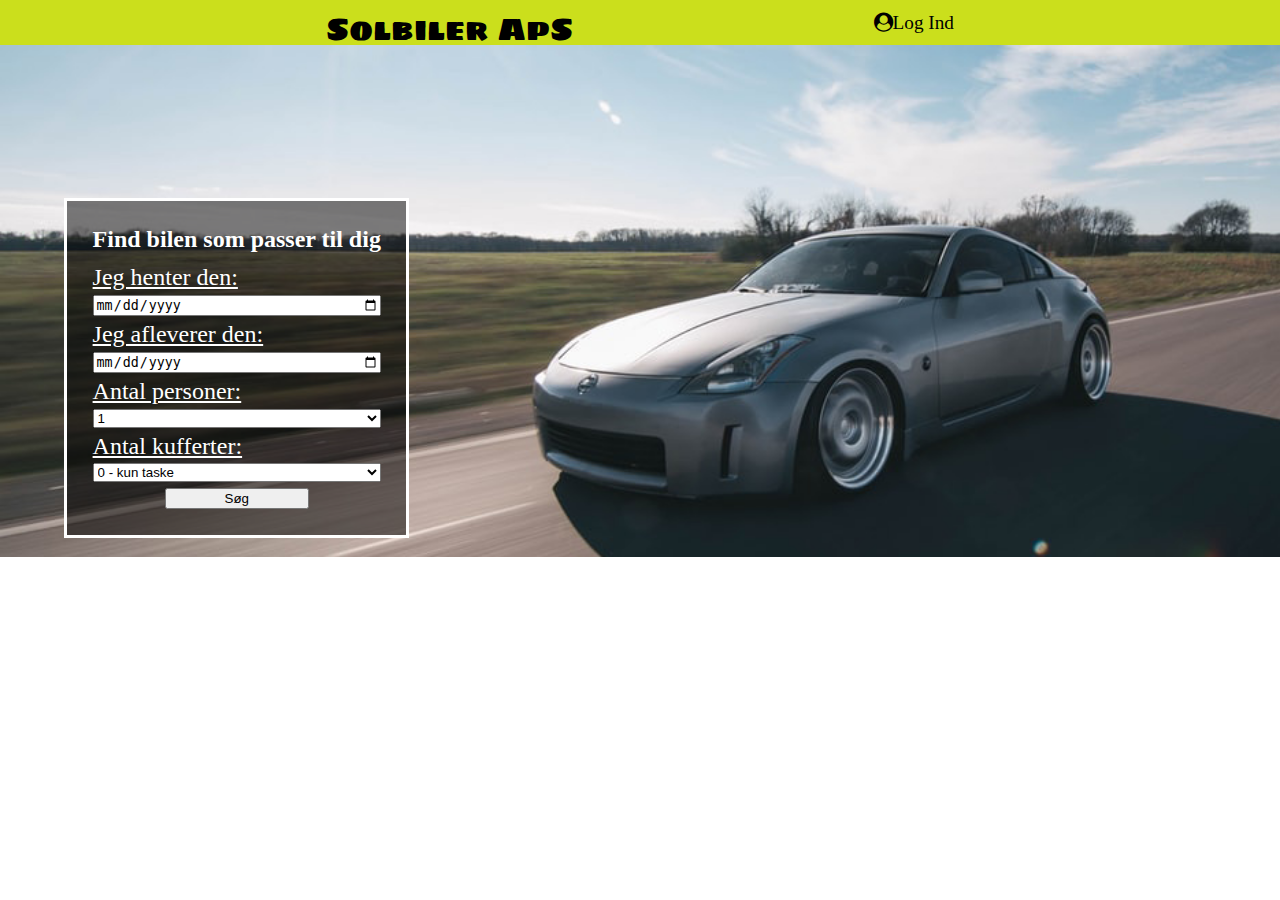
==== solbiler/index.html @ e544340b "Changed to SCSS Added New Pages and Javascript" ====
<!DOCTYPE html>
<html lang="da">
  <head>
    <meta charset="UTF-8" />
    <title>Lej en bil | Solbiler ApS</title>
    <meta name="keywords" content="" />
    <meta name="description" content="" />
    <meta http-equiv="X-UA-Compatible" content="IE=edge" />
    <meta name="robots" content="noindex, nofollow" />
    <meta name="viewport" content="width=device-width, initial-scale=1.0" />
    <link href="css/reset.css" rel="stylesheet" />
    <link href="css/style.css" rel="stylesheet" />
    <link
      rel="stylesheet"
      href="https://cdnjs.cloudflare.com/ajax/libs/font-awesome/4.7.0/css/font-awesome.min.css"
    />
    <link rel="preconnect" href="https://fonts.googleapis.com" />
    <link rel="preconnect" href="https://fonts.gstatic.com" crossorigin />
    <link
      href="https://fonts.googleapis.com/css2?family=Sigmar+One&display=swap"
      rel="stylesheet"
    />
  </head>
  <body>
    <header>
      <div id="banner">
        <h1>Solbiler ApS</h1>
        <div id="login">
          <i class="fa fa-user-circle"></i>
          <p>Log Ind</p>
        </div>
      </div>
    </header>
    <main id="page__index">
      <div id="head1">
        <div id="forsidetop">
          <form id="soegbil">
            <h2>Find bilen som passer til dig</h2>

            <label for="start">Jeg henter den:</label>
            <input type="date" id="start" name="trip-start" required />
            <label for="slut">Jeg afleverer den:</label>
            <input type="date" id="slut" name="trip-end" required />

            <label for="persons">Antal personer:</label>
            <select id="persons" name="persons">
              <option value="1">1</option>
              <option value="2">2</option>
              <option value="3">3</option>
              <option value="4">4</option>
              <option value="5">5</option>
              <option value="6">6</option>
              <option value="7">7</option>
            </select>

            <label for="baggage">Antal kufferter:</label>
            <select id="baggage" name="baggage">
              <option value="0">0 - kun taske</option>
              <option value="1">1 kuffert</option>
              <option value="2">2 kufferter</option>
              <option value="3">3 kufferter</option>
              <option value="4">4 kufferter</option>
            </select>

            <button id="soegbilknap" type="submit">Søg</button>
          </form>
        </div>
      </div>
      <div id="output" class="fleksboks"></div>
      <template id="biler_output">
        <figure class="figur">
          <img class="bilbillede" />
          <div class="model"></div>
          <div class="bilinfo">
            <div class="kategori">Kategori:&nbsp;</div>
            <div class="personer">Max personer:&nbsp;</div>
            <div class="kufferter">Kufferter:&nbsp;</div>
          </div>
          <div class="prisogbook">
            <div class="pris">DKK&nbsp;</div>
            <button class="bookknap">Book nu</button>
          </div>
        </figure>
      </template>
    </main>
    <footer></footer>
    <script src="js/javascript.js"></script>
  </body>
</html>
---- solbiler/css/style.css ----
/* Eric Meyer's CSS Reset */
html,
body,
div,
span,
applet,
object,
iframe,
h1,
h2,
h3,
h4,
h5,
h6,
p,
blockquote,
pre,
a,
abbr,
acronym,
address,
big,
cite,
code,
del,
dfn,
em,
img,
ins,
kbd,
q,
s,
samp,
small,
strike,
strong,
sub,
sup,
tt,
var,
b,
u,
i,
center,
dl,
dt,
dd,
ol,
ul,
li,
fieldset,
form,
label,
legend,
table,
caption,
tbody,
tfoot,
thead,
tr,
th,
td,
article,
aside,
canvas,
details,
embed,
figure,
figcaption,
footer,
header,
hgroup,
menu,
nav,
output,
ruby,
section,
summary,
time,
mark,
audio,
video {
  margin: 0;
  padding: 0;
  border: 0;
  font-size: 100%;
  font: inherit;
  vertical-align: baseline;
}

/* HTML5 display-role reset for older browsers */
article,
aside,
details,
figcaption,
figure,
footer,
header,
hgroup,
menu,
nav,
section {
  display: block;
}

body {
  line-height: 1;
}

ol,
ul {
  list-style: none;
}

blockquote,
q {
  quotes: none;
}

blockquote:before,
blockquote:after,
q:before,
q:after {
  content: "";
  content: none;
}

table {
  border-collapse: collapse;
  border-spacing: 0;
}

/* End of Eric Meyer's CSS Reset */
header #banner {
  background-color: #cbdf1c;
  display: -webkit-box;
  display: -ms-flexbox;
  display: flex;
  -webkit-box-pack: space-evenly;
      -ms-flex-pack: space-evenly;
          justify-content: space-evenly;
}

header .fa fa-user-circle {
  text-align: center;
}

header #banner h1 {
  font-family: "Sigmar One", cursive;
  font-size: 2em;
  margin-left: 2%;
  padding-top: 1%;
}

header #login {
  display: -webkit-inline-box;
  display: -ms-inline-flexbox;
  display: inline-flex;
  text-align: right;
  margin-right: 2%;
  padding-top: 1%;
  font-size: 1.2em;
}

header #head1 {
  position: relative;
}

#page__index #forsidetop {
  width: 100%;
  background-image: url(../images/bilisolen.jpg);
  background-size: cover;
  padding-top: 40%;
  height: 0;
  background-repeat: no-repeat;
  position: relative;
}

#page__index #soegbil {
  display: -webkit-box;
  display: -ms-flexbox;
  display: flex;
  -webkit-box-orient: vertical;
  -webkit-box-direction: normal;
      -ms-flex-direction: column;
          flex-direction: column;
  border: 3px solid white;
  padding: 1% 2% 0 2%;
  color: white;
  font-size: 1.5em;
  background: rgba(0, 0, 0, 0.5);
  height: auto;
  position: absolute;
  left: 5%;
  top: 30%;
}

#page__index #soegbil h2 {
  text-align: center;
  margin-bottom: 5%;
  font-weight: bold;
}

#page__index #soegbilknap {
  margin: 0 25% 0 25%;
  width: 50%;
}

#page__index .personogkuffert {
  text-align: center;
}

#page__index .figur {
  margin: 2% 10% 0 10%;
  border: 2px solid black;
  display: -webkit-box;
  display: -ms-flexbox;
  display: flex;
  -webkit-box-pack: space-evenly;
      -ms-flex-pack: space-evenly;
          justify-content: space-evenly;
  -webkit-box-align: center;
      -ms-flex-align: center;
          align-items: center;
  background: rgba(0, 0, 0, 0.5);
}

#page__index .bilbillede {
  width: 20%;
}

#page__index .model {
  font-size: 2em;
  text-align: center;
  font-weight: bold;
}

#page__index form#soegbil {
  padding: 2%;
}

#page__index #soegbil label {
  text-decoration: underline;
}

#page__index .pris {
  font-size: 2em;
  color: red;
  font-weight: bold;
  text-decoration: underline;
  -webkit-text-decoration-color: black;
          text-decoration-color: black;
}

#page__index .bookknap {
  margin-top: 20%;
  font-size: 1.5em;
  font-weight: bold;
  background-color: #4d4505;
  color: white;
  cursor: pointer;
}

#page__index .bookknap:hover {
  background-color: #fad60a;
  color: black;
  -webkit-transform: scale(1.1);
          transform: scale(1.1);
  -webkit-transition: background-color 10s ease, color 5s, -webkit-transform 0.3s;
  transition: background-color 10s ease, color 5s, -webkit-transform 0.3s;
  transition: transform 0.3s, background-color 10s ease, color 5s;
  transition: transform 0.3s, background-color 10s ease, color 5s, -webkit-transform 0.3s;
}

#page__index input {
  margin: 2% 0 2% 0;
}

#page__index select {
  margin: 2% 0 2% 0;
}
/*# sourceMappingURL=style.css.map */
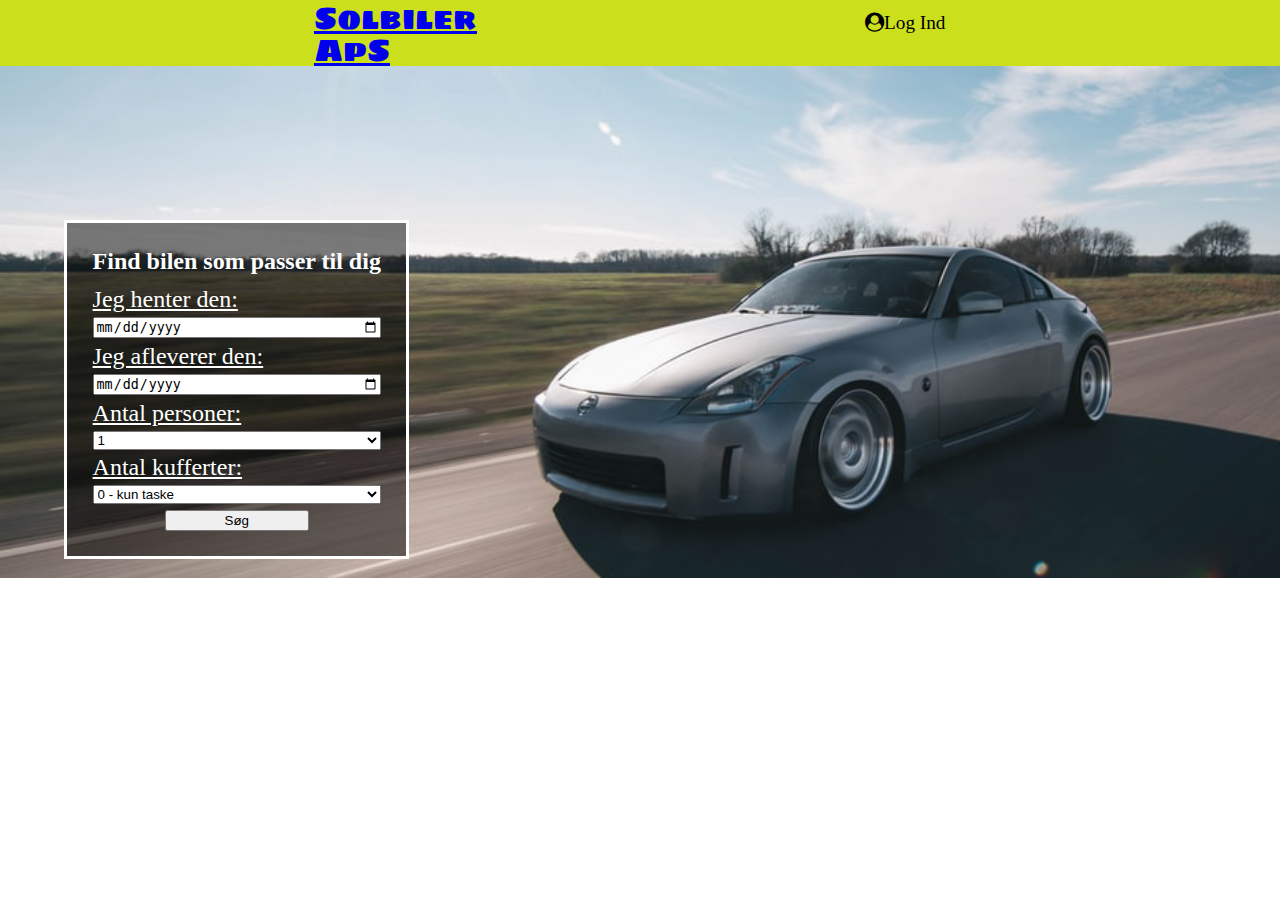
==== commit 3a55a10d: "Started HTTP GET" ====
--- a/solbiler/index.html
+++ b/solbiler/index.html
@@ -8,7 +8,6 @@
     <meta http-equiv="X-UA-Compatible" content="IE=edge" />
     <meta name="robots" content="noindex, nofollow" />
     <meta name="viewport" content="width=device-width, initial-scale=1.0" />
-    <link href="css/reset.css" rel="stylesheet" />
     <link href="css/style.css" rel="stylesheet" />
     <link
       rel="stylesheet"
@@ -23,8 +22,9 @@
   </head>
   <body>
     <header>
+      <!-- Jeg har ikke taget udgangspunkt i Viewports men mere fokus på at have javascripten på plads, siden fungerer bedst på PC skærm -->
       <div id="banner">
-        <h1>Solbiler ApS</h1>
+        <a href="index.html"><h1>Solbiler ApS</h1></a>
         <div id="login">
           <i class="fa fa-user-circle"></i>
           <p>Log Ind</p>
@@ -78,7 +78,7 @@
           </div>
           <div class="prisogbook">
             <div class="pris">DKK&nbsp;</div>
-            <button class="bookknap">Book nu</button>
+            <a class="bookknap">Book nu</a>
           </div>
         </figure>
       </template>
--- a/solbiler/css/style.css
+++ b/solbiler/css/style.css
@@ -1,3 +1,4 @@
+/*Jeg har ikke taget udgangspunkt i Viewports men mere fokus på javascripten, siden fungerer bedst på PC skærm */
 /* Eric Meyer's CSS Reset */
 html,
 body,
@@ -137,8 +138,8 @@
   display: -ms-flexbox;
   display: flex;
   -webkit-box-pack: space-evenly;
-      -ms-flex-pack: space-evenly;
-          justify-content: space-evenly;
+  -ms-flex-pack: space-evenly;
+  justify-content: space-evenly;
 }
 
 header .fa fa-user-circle {
@@ -182,8 +183,8 @@
   display: flex;
   -webkit-box-orient: vertical;
   -webkit-box-direction: normal;
-      -ms-flex-direction: column;
-          flex-direction: column;
+  -ms-flex-direction: column;
+  flex-direction: column;
   border: 3px solid white;
   padding: 1% 2% 0 2%;
   color: white;
@@ -217,11 +218,11 @@
   display: -ms-flexbox;
   display: flex;
   -webkit-box-pack: space-evenly;
-      -ms-flex-pack: space-evenly;
-          justify-content: space-evenly;
+  -ms-flex-pack: space-evenly;
+  justify-content: space-evenly;
   -webkit-box-align: center;
-      -ms-flex-align: center;
-          align-items: center;
+  -ms-flex-align: center;
+  align-items: center;
   background: rgba(0, 0, 0, 0.5);
 }
 
@@ -244,16 +245,31 @@
 }
 
 #page__index .pris {
+  margin-right: 10%;
   font-size: 2em;
   color: red;
   font-weight: bold;
   text-decoration: underline;
   -webkit-text-decoration-color: black;
-          text-decoration-color: black;
+  text-decoration-color: black;
+}
+
+#page__index .prisogbook {
+  display: -webkit-box;
+  display: -ms-flexbox;
+  display: flex;
+  -webkit-box-align: center;
+  -ms-flex-align: center;
+  align-items: center;
 }
 
 #page__index .bookknap {
-  margin-top: 20%;
+  text-decoration: none;
+  padding: 5px 6px 2px 6px;
+  border-top: 1px solid #cccccc;
+  border-right: 1px solid #333333;
+  border-bottom: 1px solid #333333;
+  border-left: 1px solid #cccccc;
   font-size: 1.5em;
   font-weight: bold;
   background-color: #4d4505;
@@ -265,11 +281,13 @@
   background-color: #fad60a;
   color: black;
   -webkit-transform: scale(1.1);
-          transform: scale(1.1);
-  -webkit-transition: background-color 10s ease, color 5s, -webkit-transform 0.3s;
+  transform: scale(1.1);
+  -webkit-transition: background-color 10s ease, color 5s,
+    -webkit-transform 0.3s;
   transition: background-color 10s ease, color 5s, -webkit-transform 0.3s;
   transition: transform 0.3s, background-color 10s ease, color 5s;
-  transition: transform 0.3s, background-color 10s ease, color 5s, -webkit-transform 0.3s;
+  transition: transform 0.3s, background-color 10s ease, color 5s,
+    -webkit-transform 0.3s;
 }
 
 #page__index input {
@@ -279,4 +297,41 @@
 #page__index select {
   margin: 2% 0 2% 0;
 }
-/*# sourceMappingURL=style.css.map */+
+#page__ekstra h1 {
+  margin-top: 2%;
+  font-family: "Sigmar One", cursive;
+  font-size: 1.5em;
+  text-align: center;
+}
+
+#page__ekstra #valgtebil {
+  padding: 2%;
+  margin: 2% 10% 0 10%;
+  border: 2px solid black;
+  background: rgba(0, 0, 0, 0.5);
+  display: -webkit-box;
+  display: -ms-flexbox;
+  display: flex;
+  -webkit-box-pack: justify;
+  -ms-flex-pack: justify;
+  justify-content: space-between;
+}
+
+#page__ekstra #valgtebil h2 {
+  font-family: "Sigmar One", cursive;
+  text-align: center;
+  font-size: 3em;
+  padding-top: 1.5%;
+}
+
+#page__ekstra #valgtebil #ekstraoutput {
+  font-size: 1.5em;
+  color: white;
+}
+
+#page__ekstra img {
+  width: 50%;
+  margin: 0 25% 0 25%;
+}
+/*# sourceMappingURL=style.css.map */
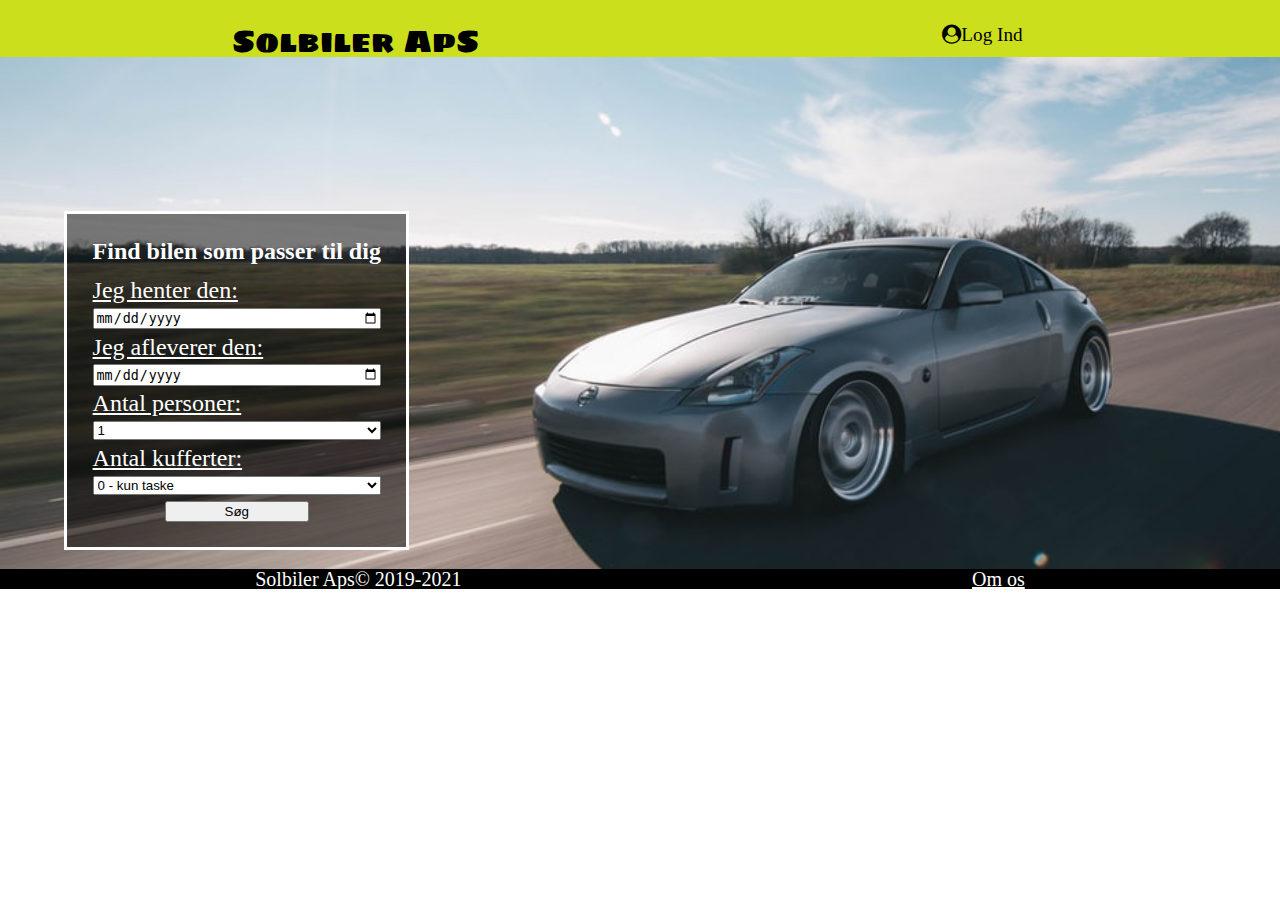
==== commit 3c22a208: "Added footer" ====
--- a/solbiler/index.html
+++ b/solbiler/index.html
@@ -83,7 +83,10 @@
         </figure>
       </template>
     </main>
-    <footer></footer>
+    <footer>
+      <p>Solbiler Aps&copy; 2019-2021</p>
+      <a href="">Om os</a>
+    </footer>
     <script src="js/javascript.js"></script>
   </body>
 </html>
--- a/solbiler/css/style.css
+++ b/solbiler/css/style.css
@@ -1,3 +1,4 @@
+@charset "UTF-8";
 /*Jeg har ikke taget udgangspunkt i Viewports men mere fokus på javascripten, siden fungerer bedst på PC skærm */
 /* Eric Meyer's CSS Reset */
 html,
@@ -137,9 +138,23 @@
   display: -webkit-box;
   display: -ms-flexbox;
   display: flex;
-  -webkit-box-pack: space-evenly;
-  -ms-flex-pack: space-evenly;
-  justify-content: space-evenly;
+  -ms-flex-pack: distribute;
+      justify-content: space-around;
+  -webkit-box-align: center;
+      -ms-flex-align: center;
+          align-items: center;
+  padding-top: 1%;
+}
+
+header #banner a {
+  color: black;
+  text-decoration: none;
+}
+
+header #banner a:hover {
+  color: #f59f00;
+  -webkit-transition: color 0.2s;
+  transition: color 0.2s;
 }
 
 header .fa fa-user-circle {
@@ -149,8 +164,7 @@
 header #banner h1 {
   font-family: "Sigmar One", cursive;
   font-size: 2em;
-  margin-left: 2%;
-  padding-top: 1%;
+  padding-top: 5%;
 }
 
 header #login {
@@ -159,12 +173,26 @@
   display: inline-flex;
   text-align: right;
   margin-right: 2%;
-  padding-top: 1%;
   font-size: 1.2em;
 }
 
 header #head1 {
   position: relative;
+}
+
+footer {
+  display: -webkit-box;
+  display: -ms-flexbox;
+  display: flex;
+  -ms-flex-pack: distribute;
+      justify-content: space-around;
+  background: black;
+  color: white;
+  font-size: 1.25em;
+}
+
+footer a {
+  color: white;
 }
 
 #page__index #forsidetop {
@@ -183,8 +211,8 @@
   display: flex;
   -webkit-box-orient: vertical;
   -webkit-box-direction: normal;
-  -ms-flex-direction: column;
-  flex-direction: column;
+      -ms-flex-direction: column;
+          flex-direction: column;
   border: 3px solid white;
   padding: 1% 2% 0 2%;
   color: white;
@@ -218,11 +246,11 @@
   display: -ms-flexbox;
   display: flex;
   -webkit-box-pack: space-evenly;
-  -ms-flex-pack: space-evenly;
-  justify-content: space-evenly;
+      -ms-flex-pack: space-evenly;
+          justify-content: space-evenly;
   -webkit-box-align: center;
-  -ms-flex-align: center;
-  align-items: center;
+      -ms-flex-align: center;
+          align-items: center;
   background: rgba(0, 0, 0, 0.5);
 }
 
@@ -251,7 +279,7 @@
   font-weight: bold;
   text-decoration: underline;
   -webkit-text-decoration-color: black;
-  text-decoration-color: black;
+          text-decoration-color: black;
 }
 
 #page__index .prisogbook {
@@ -259,8 +287,8 @@
   display: -ms-flexbox;
   display: flex;
   -webkit-box-align: center;
-  -ms-flex-align: center;
-  align-items: center;
+      -ms-flex-align: center;
+          align-items: center;
 }
 
 #page__index .bookknap {
@@ -281,13 +309,11 @@
   background-color: #fad60a;
   color: black;
   -webkit-transform: scale(1.1);
-  transform: scale(1.1);
-  -webkit-transition: background-color 10s ease, color 5s,
-    -webkit-transform 0.3s;
+          transform: scale(1.1);
+  -webkit-transition: background-color 10s ease, color 5s, -webkit-transform 0.3s;
   transition: background-color 10s ease, color 5s, -webkit-transform 0.3s;
   transition: transform 0.3s, background-color 10s ease, color 5s;
-  transition: transform 0.3s, background-color 10s ease, color 5s,
-    -webkit-transform 0.3s;
+  transition: transform 0.3s, background-color 10s ease, color 5s, -webkit-transform 0.3s;
 }
 
 #page__index input {
@@ -314,8 +340,8 @@
   display: -ms-flexbox;
   display: flex;
   -webkit-box-pack: justify;
-  -ms-flex-pack: justify;
-  justify-content: space-between;
+      -ms-flex-pack: justify;
+          justify-content: space-between;
 }
 
 #page__ekstra #valgtebil h2 {
@@ -334,4 +360,4 @@
   width: 50%;
   margin: 0 25% 0 25%;
 }
-/*# sourceMappingURL=style.css.map */
+/*# sourceMappingURL=style.css.map */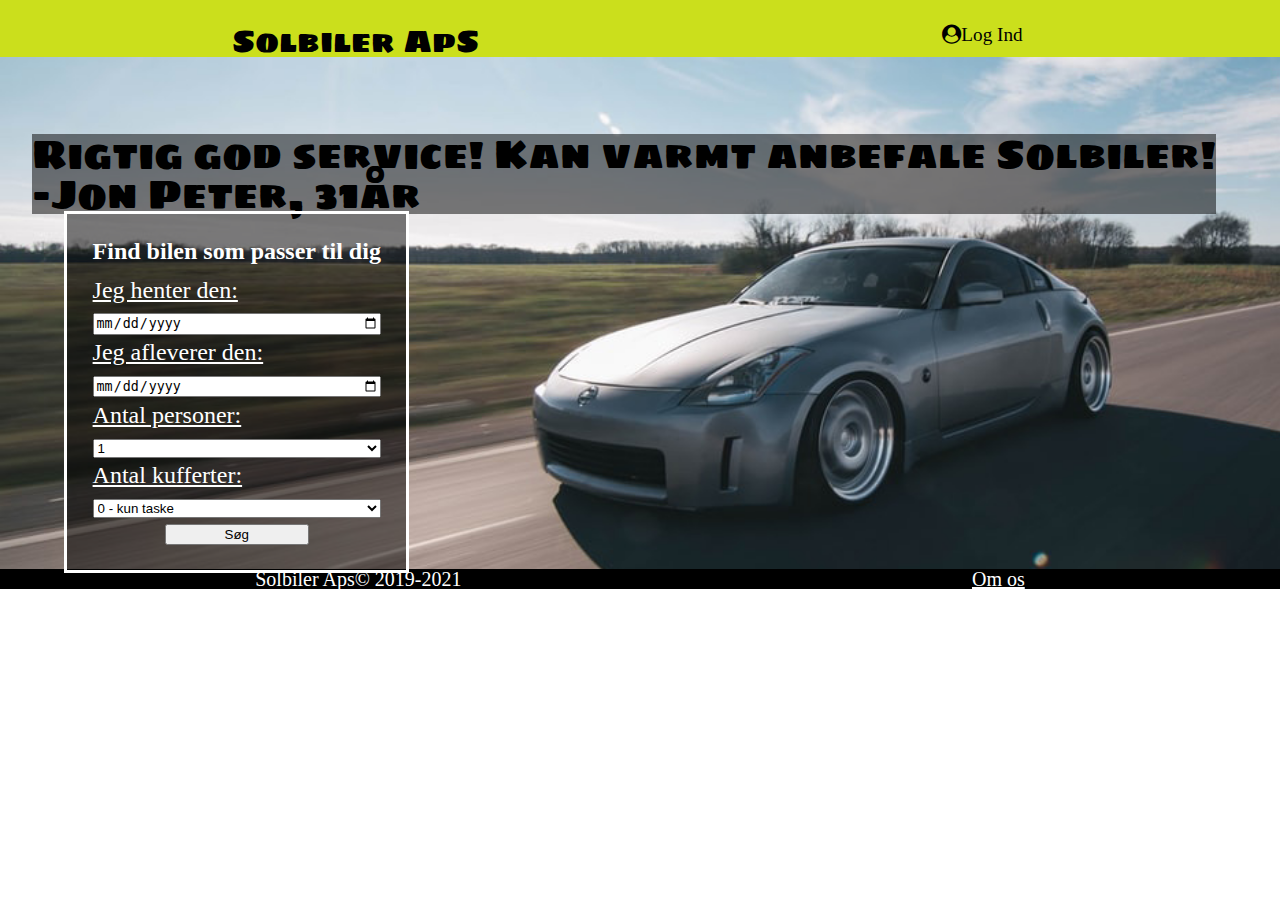
==== commit 2d65c109: "14 october" ====
--- a/solbiler/index.html
+++ b/solbiler/index.html
@@ -34,6 +34,22 @@
     <main id="page__index">
       <div id="head1">
         <div id="forsidetop">
+          <div class="reviewslides">
+            <div class="myReviews fade">
+              <h3>
+                Rigtig god service! Kan varmt anbefale Solbiler!<br />-Jon
+                Peter, 31år
+              </h3>
+            </div>
+
+            <div class="myReviews fade">
+              <h3>Amen har det på samme måde</h3>
+            </div>
+
+            <div class="myReviews fade">
+              <h3>Helt enig mates</h3>
+            </div>
+          </div>
           <form id="soegbil">
             <h2>Find bilen som passer til dig</h2>
 
@@ -79,9 +95,23 @@
           <div class="prisogbook">
             <div class="pris">DKK&nbsp;</div>
             <a class="bookknap">Book nu</a>
+            <button class="infoknap">Mere info</button>
           </div>
         </figure>
       </template>
+      <div class="modal" id="modal1">
+        <div class="modalheader">
+          <div class="modaltitle">Citroen C1</div>
+          <button class="btn-close">&times;</button>
+        </div>
+        <div class="modalbody">
+          Lorem ipsum dolor sit amet consectetur adipisicing elit. Delectus
+          tempora quod vitae ipsa commodi provident nobis, voluptatibus
+          laudantium explicabo ea natus expedita iste fuga ipsum neque alias
+          accusantium possimus sapiente.
+        </div>
+      </div>
+      <div id="overlay"></div>
     </main>
     <footer>
       <p>Solbiler Aps&copy; 2019-2021</p>
--- a/solbiler/css/style.css
+++ b/solbiler/css/style.css
@@ -224,6 +224,10 @@
   top: 30%;
 }
 
+#page__index #soegbil label {
+  margin-bottom: 2%;
+}
+
 #page__index #soegbil h2 {
   text-align: center;
   margin-bottom: 5%;
@@ -237,6 +241,44 @@
 
 #page__index .personogkuffert {
   text-align: center;
+}
+
+#page__index .reviewslides {
+  position: absolute;
+  background-color: rgba(0, 0, 0, 0.5);
+  top: 15%;
+  right: 5%;
+  font-size: 2.5em;
+  font-family: "Sigmar One", cursive;
+}
+
+#page__index .myReviews {
+  display: none;
+}
+
+#page__index .fade {
+  -webkit-animation-name: fade;
+  -webkit-animation-duration: 3.5s;
+  animation-name: fade;
+  animation-duration: 3.5s;
+}
+
+@-webkit-keyframes fade {
+  from {
+    opacity: 0.4;
+  }
+  to {
+    opacity: 1;
+  }
+}
+
+@keyframes fade {
+  from {
+    opacity: 0.4;
+  }
+  to {
+    opacity: 1;
+  }
 }
 
 #page__index .figur {
@@ -324,11 +366,94 @@
   margin: 2% 0 2% 0;
 }
 
+#page__index .infoknap {
+  text-decoration: none;
+  margin-left: 2%;
+  padding: 5px 6px 2px 6px;
+  border-top: 1px solid #cccccc;
+  border-right: 1px solid #333333;
+  border-bottom: 1px solid #333333;
+  border-left: 1px solid #cccccc;
+  font-size: 1.2em;
+  font-weight: bold;
+  background-color: red;
+  color: white;
+  cursor: pointer;
+}
+
+#page__index .infoknap:active {
+  -webkit-transform: 0.9;
+          transform: 0.9;
+}
+
+#page__index .infoknap:hover {
+  -webkit-transform: scale(1.1);
+          transform: scale(1.1);
+  -webkit-transition: -webkit-transform 0.3s;
+  transition: -webkit-transform 0.3s;
+  transition: transform 0.3s;
+  transition: transform 0.3s, -webkit-transform 0.3s;
+}
+
+#page__index .btn-close {
+  background-color: transparent;
+  border: none;
+  font-size: 1.5em;
+}
+
+#page__index .modal {
+  width: 450px;
+  position: fixed;
+  left: 50%;
+  -webkit-transform: translate(-50%, -50%);
+          transform: translate(-50%, -50%);
+  border: 1px solid #ccc;
+  border-radius: 10px;
+  background-color: #fad60a;
+  z-index: 2;
+  display: none;
+}
+
+#page__index .modalheader {
+  display: -webkit-box;
+  display: -ms-flexbox;
+  display: flex;
+  -webkit-box-pack: justify;
+      -ms-flex-pack: justify;
+          justify-content: space-between;
+  -webkit-box-align: center;
+      -ms-flex-align: center;
+          align-items: center;
+  padding: 0.5em 1em;
+  background-color: rgba(0, 0, 0, 0.5);
+  border-bottom: 1px solid #ccc;
+  font-family: "Sigmar One", cursive;
+}
+
+#page__index .modalbody {
+  padding: 1em;
+}
+
+#page__index #overlay {
+  display: none;
+  position: fixed;
+  top: 0;
+  left: 0;
+  width: 100%;
+  height: 100%;
+  background-color: rgba(0, 0, 0, 0.5);
+}
+
+#page__index #overlay.active {
+  display: block;
+}
+
 #page__ekstra h1 {
   margin-top: 2%;
   font-family: "Sigmar One", cursive;
-  font-size: 1.5em;
-  text-align: center;
+  font-size: 2em;
+  text-align: center;
+  background-color: #cbdf1c;
 }
 
 #page__ekstra #valgtebil {
@@ -360,4 +485,193 @@
   width: 50%;
   margin: 0 25% 0 25%;
 }
+
+#page__ekstra form {
+  background-color: #cbdf1c;
+  display: -webkit-box;
+  display: -ms-flexbox;
+  display: flex;
+  -webkit-box-pack: space-evenly;
+      -ms-flex-pack: space-evenly;
+          justify-content: space-evenly;
+}
+
+#page__ekstra #ekstraudstyr {
+  font-family: "Sigmar One", cursive;
+  padding: 2% 0 2% 0;
+  display: -webkit-box;
+  display: -ms-flexbox;
+  display: flex;
+  -webkit-box-orient: vertical;
+  -webkit-box-direction: normal;
+      -ms-flex-direction: column;
+          flex-direction: column;
+}
+
+#page__ekstra .check {
+  margin: 0 0 5% 0;
+}
+
+#page__ekstra button {
+  margin: 0 0 0 2%;
+  text-decoration: none;
+  padding: 5px 6px 2px 6px;
+  border-top: 1px solid #cccccc;
+  border-right: 1px solid #333333;
+  border-bottom: 1px solid #333333;
+  border-left: 1px solid #cccccc;
+  font-size: 1.5em;
+  font-weight: bold;
+  background-color: #4d4505;
+  color: white;
+  cursor: pointer;
+}
+
+#page__ekstra #totalprisplusudstyr {
+  color: white;
+  font-size: 2.5em;
+  font-family: "Sigmar One", cursive;
+  background: red;
+  height: 20%;
+  margin-top: 5%;
+}
+
+#pages__personal form {
+  font-family: "Sigmar One", cursive;
+}
+
+#pages__personal #oplysninger {
+  display: -webkit-box;
+  display: -ms-flexbox;
+  display: flex;
+  -ms-flex-pack: distribute;
+      justify-content: space-around;
+  background-color: red;
+}
+
+#pages__personal #dineoplysninger {
+  background-color: red;
+  text-align: center;
+  margin-top: 4%;
+}
+
+#pages__personal #dineoplysninger input {
+  margin: 6% 0 4% 0;
+}
+
+#pages__personal #dineoplysninger label {
+  color: white;
+}
+
+#pages__personal #biloplysninger {
+  background-color: red;
+  color: white;
+  font-family: "Sigmar One", cursive;
+  font-size: 1.2em;
+  width: 35%;
+}
+
+#pages__personal #biloplysninger h2 {
+  font-size: 2.5em;
+  text-align: center;
+}
+
+#pages__personal button {
+  margin: 1% 0 2% 0;
+  text-decoration: none;
+  padding: 5px 6px 2px 6px;
+  border-top: 1px solid #cccccc;
+  border-right: 1px solid #333333;
+  border-bottom: 1px solid #333333;
+  border-left: 1px solid #cccccc;
+  font-size: 1.5em;
+  font-weight: bold;
+  background-color: #4d4505;
+  color: white;
+  cursor: pointer;
+}
+
+#pages__personal #prisforbilen {
+  margin: 2% 0 2% 0;
+}
+
+#pages__personal #udstyrvalgt {
+  margin: 2% 0 2% 0;
+  text-align: right;
+}
+
+#pages__personal #afhentningogaflevering {
+  margin: 2% 0 2% 0;
+  text-align: left;
+}
+
+#pages__personal #totalprisnu {
+  margin: 2% 0 2% 0;
+  display: inline;
+  float: right;
+  text-decoration: underline;
+  -webkit-text-decoration-color: black;
+          text-decoration-color: black;
+}
+
+#pages__personal .mySlides {
+  display: none;
+}
+
+#pages__personal .fade {
+  -webkit-animation-name: fade;
+  -webkit-animation-duration: 1.5s;
+  animation-name: fade;
+  animation-duration: 1.5s;
+}
+
+@-webkit-keyframes fade {
+  from {
+    opacity: 0.4;
+  }
+  to {
+    opacity: 1;
+  }
+}
+
+@keyframes fade {
+  from {
+    opacity: 0.4;
+  }
+  to {
+    opacity: 1;
+  }
+}
+
+#pages__confirm #kvittering {
+  text-align: center;
+  font-family: "Sigmar One", cursive;
+  background-color: red;
+  color: white;
+  font-size: 1.5em;
+  padding: 2%;
+}
+
+#pages__confirm #kvittering h1 {
+  font-size: 2em;
+  font-weight: bold;
+  margin: 1% 0 1% 0;
+}
+
+#pages__confirm #kvittering h2 {
+  text-decoration: underline;
+  font-size: 1.75em;
+  margin-bottom: 2%;
+}
+
+#pages__confirm #altinfo {
+  display: -webkit-box;
+  display: -ms-flexbox;
+  display: flex;
+}
+
+#pages__confirm #sentinfo {
+  background-color: #fad60a;
+  color: black;
+}
 /*# sourceMappingURL=style.css.map */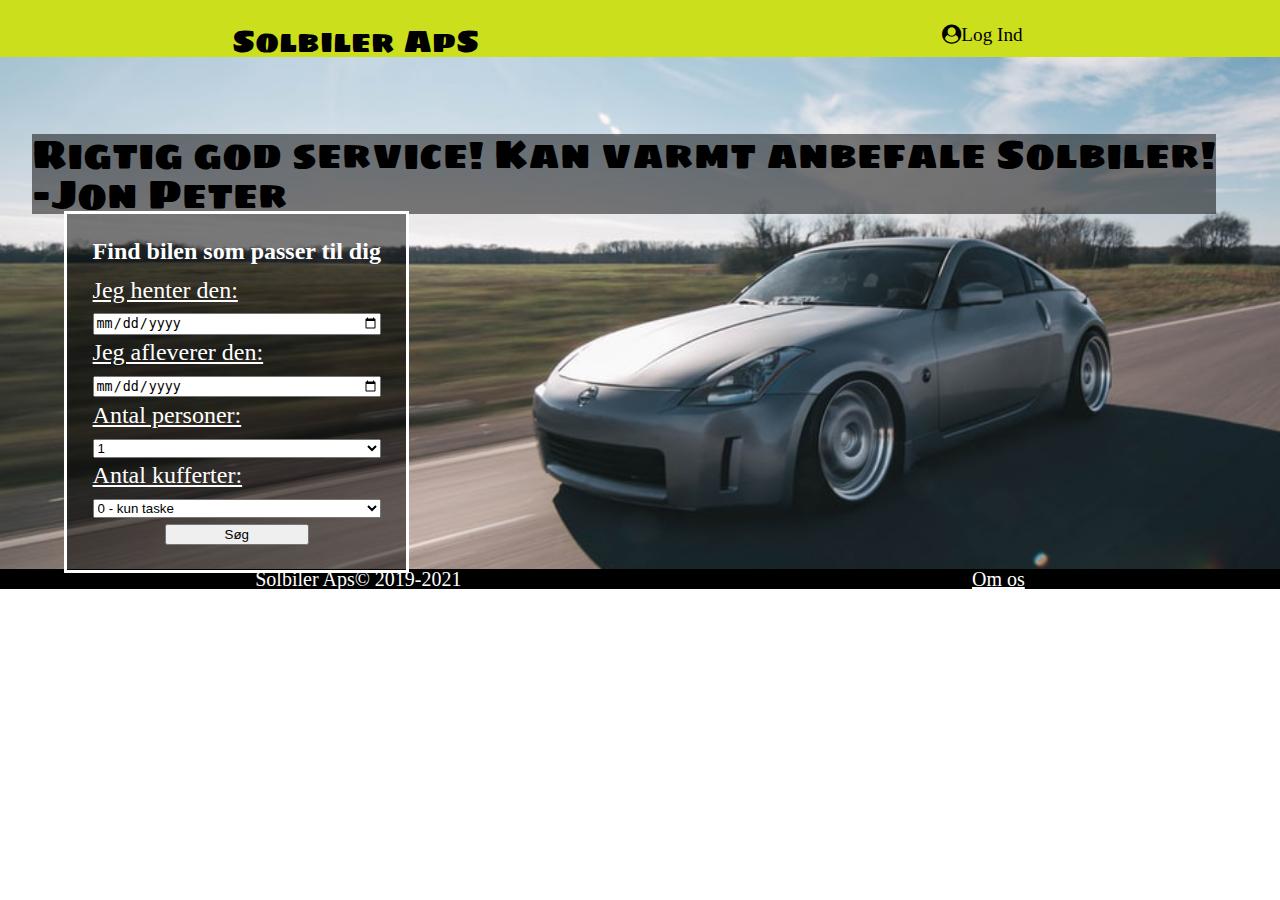
==== commit adaf0b0b: "15 october" ====
--- a/solbiler/index.html
+++ b/solbiler/index.html
@@ -37,17 +37,22 @@
           <div class="reviewslides">
             <div class="myReviews fade">
               <h3>
-                Rigtig god service! Kan varmt anbefale Solbiler!<br />-Jon
-                Peter, 31år
+                Rigtig god service! Kan varmt anbefale Solbiler!<br />-Jon Peter
               </h3>
             </div>
 
             <div class="myReviews fade">
-              <h3>Amen har det på samme måde</h3>
+              <h3>
+                Super service fra Solbiler. Hvor er i bare fantastiske.<br />
+                -Simone Rasmussen
+              </h3>
             </div>
 
             <div class="myReviews fade">
-              <h3>Helt enig mates</h3>
+              <h3>
+                Venligt personale, Udlejningen er nem og hurtig. <br />
+                -Mads Hansen
+              </h3>
             </div>
           </div>
           <form id="soegbil">
@@ -105,10 +110,40 @@
           <button class="btn-close">&times;</button>
         </div>
         <div class="modalbody">
-          Lorem ipsum dolor sit amet consectetur adipisicing elit. Delectus
-          tempora quod vitae ipsa commodi provident nobis, voluptatibus
-          laudantium explicabo ea natus expedita iste fuga ipsum neque alias
-          accusantium possimus sapiente.
+          Gearkasse: 5-trins manuel<br />
+          Fælgstørrelse: 14" diameter, 4,5" bredde <br />
+          Brændstofkapacitet: 35 l <br />
+          Effekt: 72 hk<br />
+          Motor: 1,0 l 3-cyl. rækkemotor <br />
+          Acceleration 0-100 km/t: 14 sekunder
+        </div>
+      </div>
+      <div class="modal" id="modal2">
+        <div class="modalheader">
+          <div class="modaltitle">Renault Megane</div>
+          <button class="btn-close">&times;</button>
+        </div>
+        <div class="modalbody">
+          Gearkasse: 6 & 7-trins automatisk<br />
+          Fælgstørrelse: 16-19" diameter, 6,5-8" bredde <br />
+          Brændstofkapacitet: 35 l<br />
+          Effekt: 72 hk<br />
+          Motor: 1,0 l 3-cyl. rækkemotor <br />
+          Acceleration 0-100 km/t: 11,4 sekunder
+        </div>
+      </div>
+      <div class="modal" id="modal3">
+        <div class="modalheader">
+          <div class="modaltitle">Minivan</div>
+          <button class="btn-close">&times;</button>
+        </div>
+        <div class="modalbody">
+          Gearkasse: 6 & 7-trins automatisk<br />
+          Fælgstørrelse: 16-19" diameter, 6,5-8" bredde <br />
+          Brændstofkapacitet: 35 l<br />
+          Effekt: 72 hk<br />
+          Motor: 1,0 l 3-cyl. rækkemotor <br />
+          Acceleration 0-100 km/t: 11,4 sekunder
         </div>
       </div>
       <div id="overlay"></div>
--- a/solbiler/css/style.css
+++ b/solbiler/css/style.css
@@ -399,12 +399,14 @@
   background-color: transparent;
   border: none;
   font-size: 1.5em;
+  cursor: pointer;
 }
 
 #page__index .modal {
   width: 450px;
   position: fixed;
   left: 50%;
+  top: 15%;
   -webkit-transform: translate(-50%, -50%);
           transform: translate(-50%, -50%);
   border: 1px solid #ccc;
@@ -444,10 +446,6 @@
   background-color: rgba(0, 0, 0, 0.5);
 }
 
-#page__index #overlay.active {
-  display: block;
-}
-
 #page__ekstra h1 {
   margin-top: 2%;
   font-family: "Sigmar One", cursive;
@@ -614,6 +612,13 @@
           text-decoration-color: black;
 }
 
+#pages__personal #prisforudstyr {
+  text-decoration: underline;
+  -webkit-text-decoration-color: black;
+          text-decoration-color: black;
+  margin-bottom: 1%;
+}
+
 #pages__personal .mySlides {
   display: none;
 }
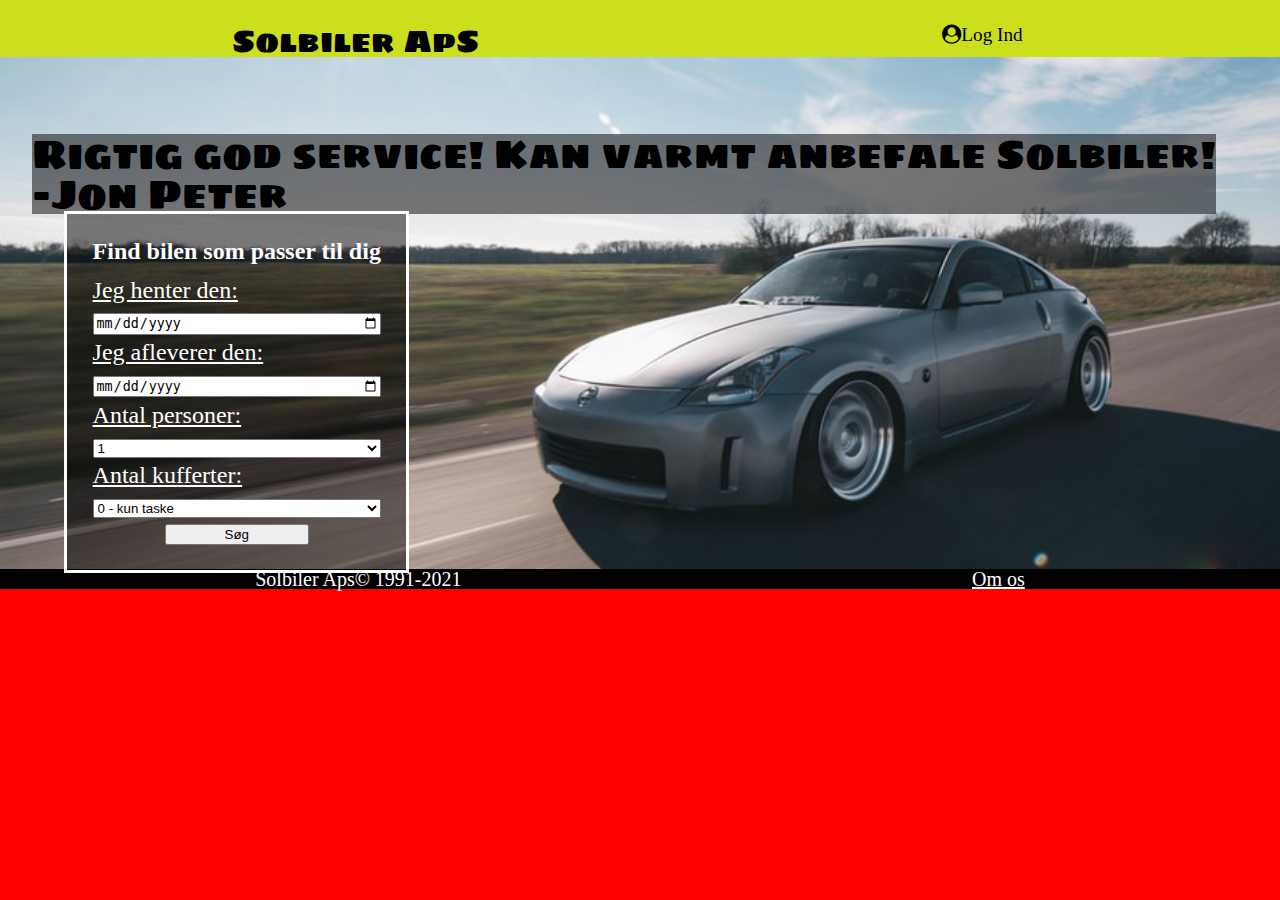
==== commit c964933e: "October 20 - Om Os Siden" ====
--- a/solbiler/index.html
+++ b/solbiler/index.html
@@ -149,8 +149,8 @@
       <div id="overlay"></div>
     </main>
     <footer>
-      <p>Solbiler Aps&copy; 2019-2021</p>
-      <a href="">Om os</a>
+      <p>Solbiler Aps&copy; 1991-2021</p>
+      <a href="omos.html">Om os</a>
     </footer>
     <script src="js/javascript.js"></script>
   </body>
--- a/solbiler/css/style.css
+++ b/solbiler/css/style.css
@@ -679,4 +679,155 @@
   background-color: #fad60a;
   color: black;
 }
+
+body {
+  background-color: red;
+}
+
+#pages__omos {
+  background: red;
+  color: white;
+}
+
+#pages__omos h2 {
+  font-family: "Sigmar One", cursive;
+  font-size: 4em;
+  text-align: center;
+}
+
+#pages__omos p {
+  font-size: 2em;
+}
+
+#pages__omos .infobox {
+  border: 2px solid black;
+  margin: 2% 2% 3% 2%;
+  padding: 1% 2% 0 2%;
+}
+
+#pages__omos .infobox img {
+  max-width: 15%;
+}
+
+#pages__omos .infobox p {
+  margin: 2% 0 2% 0;
+}
+
+#pages__omos .infobox .textogbillede {
+  display: -webkit-box;
+  display: -ms-flexbox;
+  display: flex;
+  -webkit-box-align: center;
+      -ms-flex-align: center;
+          align-items: center;
+}
+
+#pages__omos .tracking-in-contract-bck-bottom {
+  -webkit-animation: tracking-in-contract-bck-bottom 1s cubic-bezier(0.215, 0.61, 0.355, 1) both;
+  animation: tracking-in-contract-bck-bottom 1s cubic-bezier(0.215, 0.61, 0.355, 1) both;
+}
+
+@-webkit-keyframes tracking-in-contract-bck-bottom {
+  0% {
+    letter-spacing: 1em;
+    -webkit-transform: translateZ(400px) translateY(300px);
+    transform: translateZ(400px) translateY(300px);
+    opacity: 0;
+  }
+  40% {
+    opacity: 0.6;
+  }
+  100% {
+    -webkit-transform: translateZ(0) translateY(0);
+    transform: translateZ(0) translateY(0);
+    opacity: 1;
+  }
+}
+
+@keyframes tracking-in-contract-bck-bottom {
+  0% {
+    letter-spacing: 1em;
+    -webkit-transform: translateZ(400px) translateY(300px);
+    transform: translateZ(400px) translateY(300px);
+    opacity: 0;
+  }
+  40% {
+    opacity: 0.6;
+  }
+  100% {
+    -webkit-transform: translateZ(0) translateY(0);
+    transform: translateZ(0) translateY(0);
+    opacity: 1;
+  }
+}
+
+#pages__omos .text-focus-in {
+  -webkit-animation: text-focus-in 1s cubic-bezier(0.55, 0.085, 0.68, 0.53) both;
+  animation: text-focus-in 1s cubic-bezier(0.55, 0.085, 0.68, 0.53) both;
+}
+
+@-webkit-keyframes text-focus-in {
+  0% {
+    -webkit-filter: blur(12px);
+    filter: blur(12px);
+    opacity: 0;
+  }
+  100% {
+    -webkit-filter: blur(0px);
+    filter: blur(0px);
+    opacity: 1;
+  }
+}
+
+@keyframes text-focus-in {
+  0% {
+    -webkit-filter: blur(12px);
+    filter: blur(12px);
+    opacity: 0;
+  }
+  100% {
+    -webkit-filter: blur(0px);
+    filter: blur(0px);
+    opacity: 1;
+  }
+}
+
+#pages__omos .swing-in-right-bck {
+  -webkit-animation: swing-in-right-bck 10s cubic-bezier(0.175, 0.885, 0.32, 1.275) both;
+  animation: swing-in-right-bck 10s cubic-bezier(0.175, 0.885, 0.32, 1.275) both;
+}
+
+@-webkit-keyframes swing-in-right-bck {
+  0% {
+    -webkit-transform: rotateY(70deg);
+    transform: rotateY(70deg);
+    -webkit-transform-origin: right;
+    transform-origin: right;
+    opacity: 0;
+  }
+  100% {
+    -webkit-transform: rotateY(0);
+    transform: rotateY(0);
+    -webkit-transform-origin: right;
+    transform-origin: right;
+    opacity: 1;
+  }
+}
+
+@keyframes swing-in-right-bck {
+  0% {
+    -webkit-transform: rotateY(70deg);
+    transform: rotateY(70deg);
+    -webkit-transform-origin: right;
+    transform-origin: right;
+    opacity: 0;
+  }
+  100% {
+    -webkit-transform: rotateY(0);
+    transform: rotateY(0);
+    -webkit-transform-origin: right;
+    transform-origin: right;
+    opacity: 1;
+  }
+}
 /*# sourceMappingURL=style.css.map */